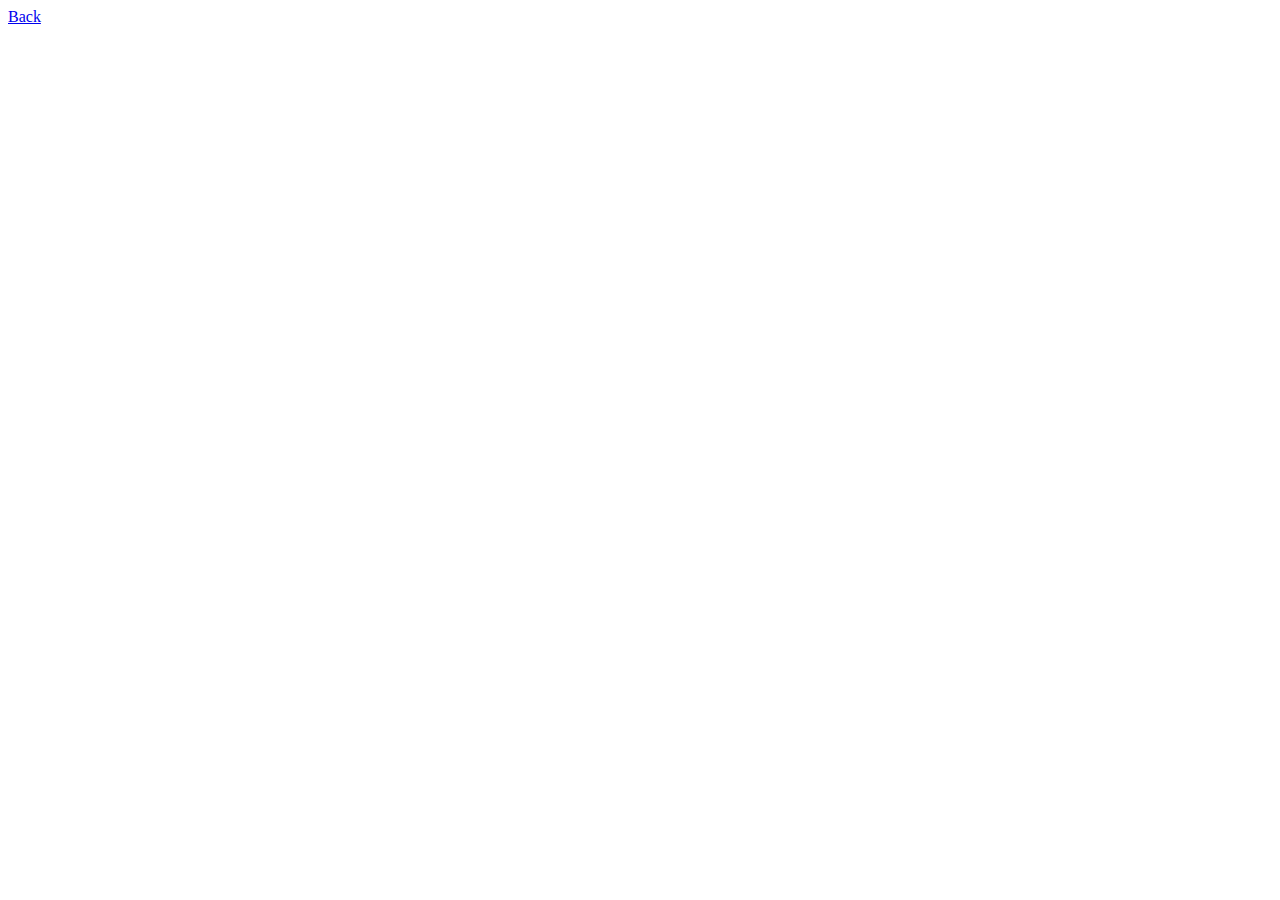
==== js-day3-ex1_2.html @ a1d97530 "Day to exercises done" ====
<!DOCTYPE html>
<html lang="en">
<head>
  <meta charset="UTF-8">
  <meta http-equiv="X-UA-Compatible" content="IE=edge">
  <meta name="viewport" content="width=device-width, initial-scale=1.0">
  <title>Document</title>
</head>
<body>
  <a href="index.html">Back</a>
</body>
</html>
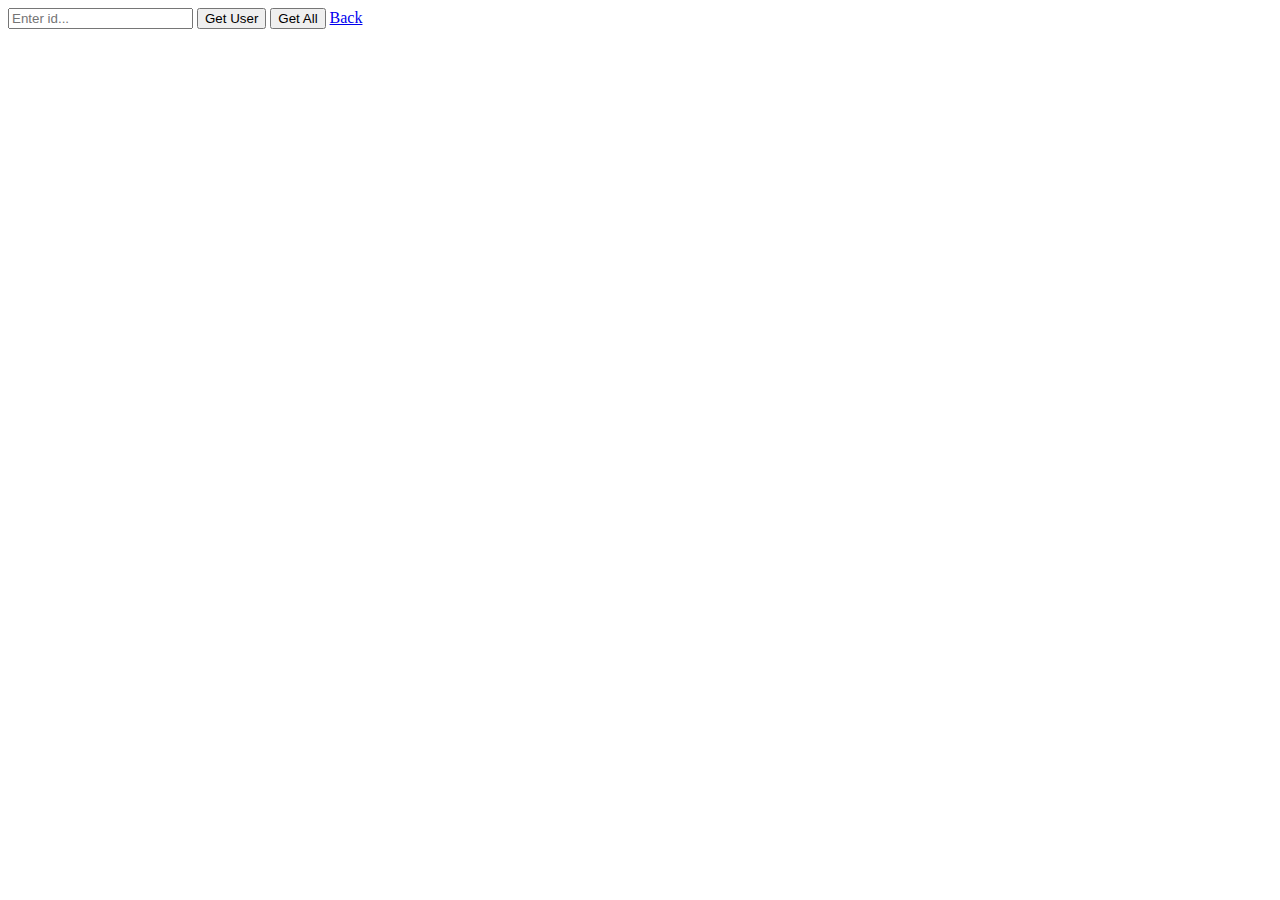
==== commit ca554642: "Finished product for now" ====
--- a/js-day3-ex1_2.html
+++ b/js-day3-ex1_2.html
@@ -1,12 +1,102 @@
 <!DOCTYPE html>
 <html lang="en">
-<head>
-  <meta charset="UTF-8">
-  <meta http-equiv="X-UA-Compatible" content="IE=edge">
-  <meta name="viewport" content="width=device-width, initial-scale=1.0">
-  <title>Document</title>
-</head>
-<body>
-  <a href="index.html">Back</a>
-</body>
+  <head>
+    <meta charset="UTF-8" />
+    <meta http-equiv="X-UA-Compatible" content="IE=edge" />
+    <meta name="viewport" content="width=device-width, initial-scale=1.0" />
+    <title>Document</title>
+    <style>
+      #all-users-content,
+      #single-user-content {
+        display: none;
+      }
+      #p-user-error {
+        color: red;
+      }
+    </style>
+  </head>
+  <body>
+    <input type="number" id="input-id" placeholder="Enter id..." />
+    <button id="get-user-btn">Get User</button>
+    <button id="get-all-btn">Get All</button>
+    <table id="all-users-content">
+      <thead>
+        <tr id="header-row">
+          <th id="header-name">Name</th>
+          <th id="header-phone">Phone</th>
+        </tr>
+      </thead>
+      <tbody id="tbody"></tbody>
+    </table>
+    <div id="single-user-content">
+      <h2>User Details</h2>
+      <p id="p-user-name"></p>
+      <p id="p-user-email"></p>
+      <p id="p-user-error"></p>
+    </div>
+    <a href="index.html">Back</a>
+    <script>
+      const url = "https://jsonplaceholder.typicode.com/users/";
+
+      const getAllBtn = document.getElementById("get-all-btn");
+      const getSingleBtn = document.getElementById("get-user-btn");
+      const allUsersContent = document.getElementById("all-users-content");
+      const singleUserContent = document.getElementById("single-user-content");
+      const inputId = document.getElementById("input-id");
+      const tbody = document.getElementById("tbody");
+      const pUserName = document.getElementById("p-user-name");
+      const pUserEmail = document.getElementById("p-user-email");
+      const pUserError = document.getElementById("p-user-error");
+
+      getAllBtn.addEventListener("click", getAllUsers);
+      getSingleBtn.addEventListener("click", getSingleUser);
+
+      function getAllUsers() {
+        singleUserContent.style.display = "none";
+        fetch(url)
+          .then((res) => res.json())
+          .then((data) => {
+            const rows = data
+              .map(
+                (d) => `<tr>
+                  <td>${d.name}</td><td>${d.phone}</td>
+                </tr>`
+              )
+              .join("");
+            tbody.innerHTML = rows;
+            allUsersContent.style.display = "block";
+            inputId.value = "";
+          });
+      }
+
+      function getSingleUser() {
+        allUsersContent.style.display = "none";
+        singleUserContent.style.display = "block";
+        pUserError.innerText = "";
+        const id = inputId.value;
+        if (!id) {
+          pUserError.innerText = "Please provide an id";
+          return;
+        }
+
+        fetch(url + id)
+          .then((res) => {
+            if (!res.ok) {
+              return Promise.reject("Could not find user");
+            }
+            return res.json();
+          })
+          .then((user) => {
+            pUserName.innerHTML = user.name;
+            pUserEmail.innerHTML = user.email;
+          })
+          .catch((e) => {
+            console.log("Error", e);
+            pUserName.innerHTML = "";
+            pUserEmail.innerHTML = "";
+            pUserError.innerText = e;
+          });
+      }
+    </script>
+  </body>
 </html>